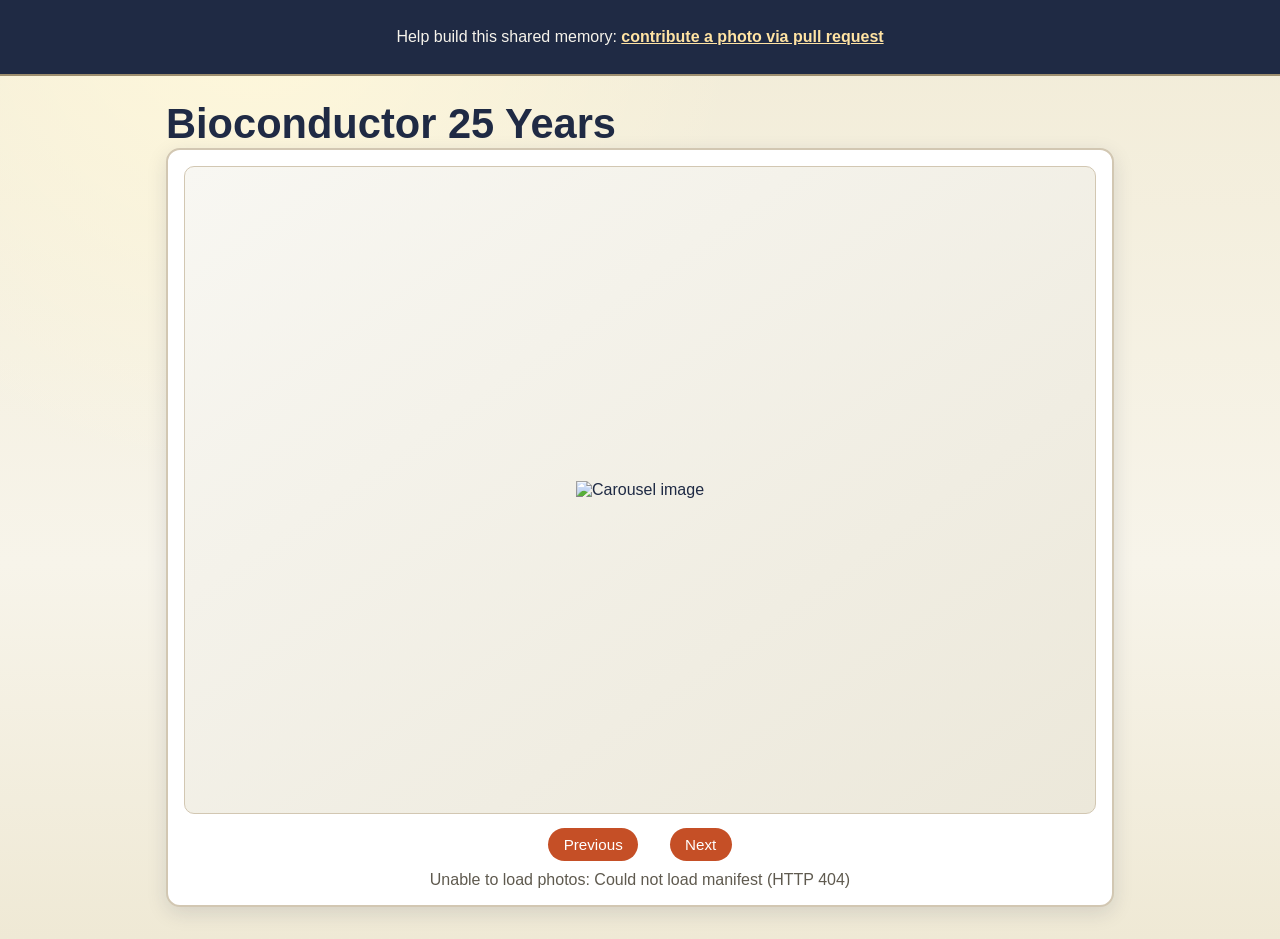
==== site/index.html @ 7c681a2c "initial commit" ====
<!doctype html>
<html lang="en">
  <head>
    <meta charset="UTF-8" />
    <meta name="viewport" content="width=device-width, initial-scale=1.0" />
    <title>Bioconductor 25 Years Photo Carousel</title>
    <link rel="stylesheet" href="styles.css" />
  </head>
  <body>
    <header class="banner">
      <p>
        Help build this shared memory: <a id="contribute-link" href="#">contribute a photo via pull request</a>
      </p>
    </header>

    <main class="page">
      <h1>Bioconductor 25 Years</h1>

      <section class="carousel" aria-label="Photo carousel">
        <div class="frame">
          <img id="carousel-image" alt="Carousel image" />
        </div>

        <div class="controls">
          <button id="prev" type="button" aria-label="Previous image">Previous</button>
          <span id="counter" aria-live="polite"></span>
          <button id="next" type="button" aria-label="Next image">Next</button>
        </div>

        <p id="filename" class="filename"></p>
        <p id="status" class="status" aria-live="polite"></p>
      </section>
    </main>

    <script src="script.js"></script>
  </body>
</html>
---- site/styles.css ----
:root {
  --bg: #f7f4ea;
  --ink: #1f2a44;
  --accent: #c54f26;
  --panel: #ffffff;
  --line: #d2c7b2;
}

* {
  box-sizing: border-box;
}

body {
  margin: 0;
  font-family: "Segoe UI", Tahoma, Geneva, Verdana, sans-serif;
  color: var(--ink);
  background:
    radial-gradient(circle at 20% 0%, #fff8db 0%, transparent 35%),
    linear-gradient(180deg, #f2ecd7 0%, var(--bg) 60%, #efe9d5 100%);
  min-height: 100vh;
}

.banner {
  background: #1f2a44;
  color: #f6f3eb;
  padding: 0.75rem 1rem;
  text-align: center;
  border-bottom: 2px solid #9d8e6f;
}

.banner a {
  color: #ffe3a3;
  font-weight: 600;
}

.page {
  max-width: 980px;
  margin: 0 auto;
  padding: 1.5rem 1rem 2rem;
}

h1 {
  margin: 0;
  font-size: clamp(1.7rem, 4vw, 2.6rem);
}

.carousel {
  background: var(--panel);
  border: 2px solid var(--line);
  border-radius: 14px;
  padding: 1rem;
  box-shadow: 0 6px 20px rgba(31, 42, 68, 0.13);
}

.frame {
  width: 100%;
  height: min(72vh, 700px);
  background: linear-gradient(145deg, #f8f7f2, #ece8da);
  border: 1px solid var(--line);
  border-radius: 10px;
  display: grid;
  place-items: center;
  overflow: hidden;
}

.frame img {
  max-width: 100%;
  max-height: 100%;
  width: auto;
  height: auto;
  object-fit: contain;
}

.controls {
  margin-top: 0.9rem;
  display: flex;
  justify-content: center;
  align-items: center;
  gap: 1rem;
}

button {
  border: none;
  border-radius: 999px;
  padding: 0.5rem 0.95rem;
  background: var(--accent);
  color: #fff;
  cursor: pointer;
  font-size: 0.95rem;
}

button:hover {
  filter: brightness(1.08);
}

.filename,
.status {
  margin: 0.6rem 0 0;
  text-align: center;
}

.filename {
  font-weight: 600;
}

.status {
  color: #5f5a4f;
}

@media (max-width: 700px) {
  .frame {
    height: min(58vh, 480px);
  }

  .controls {
    gap: 0.7rem;
  }
}
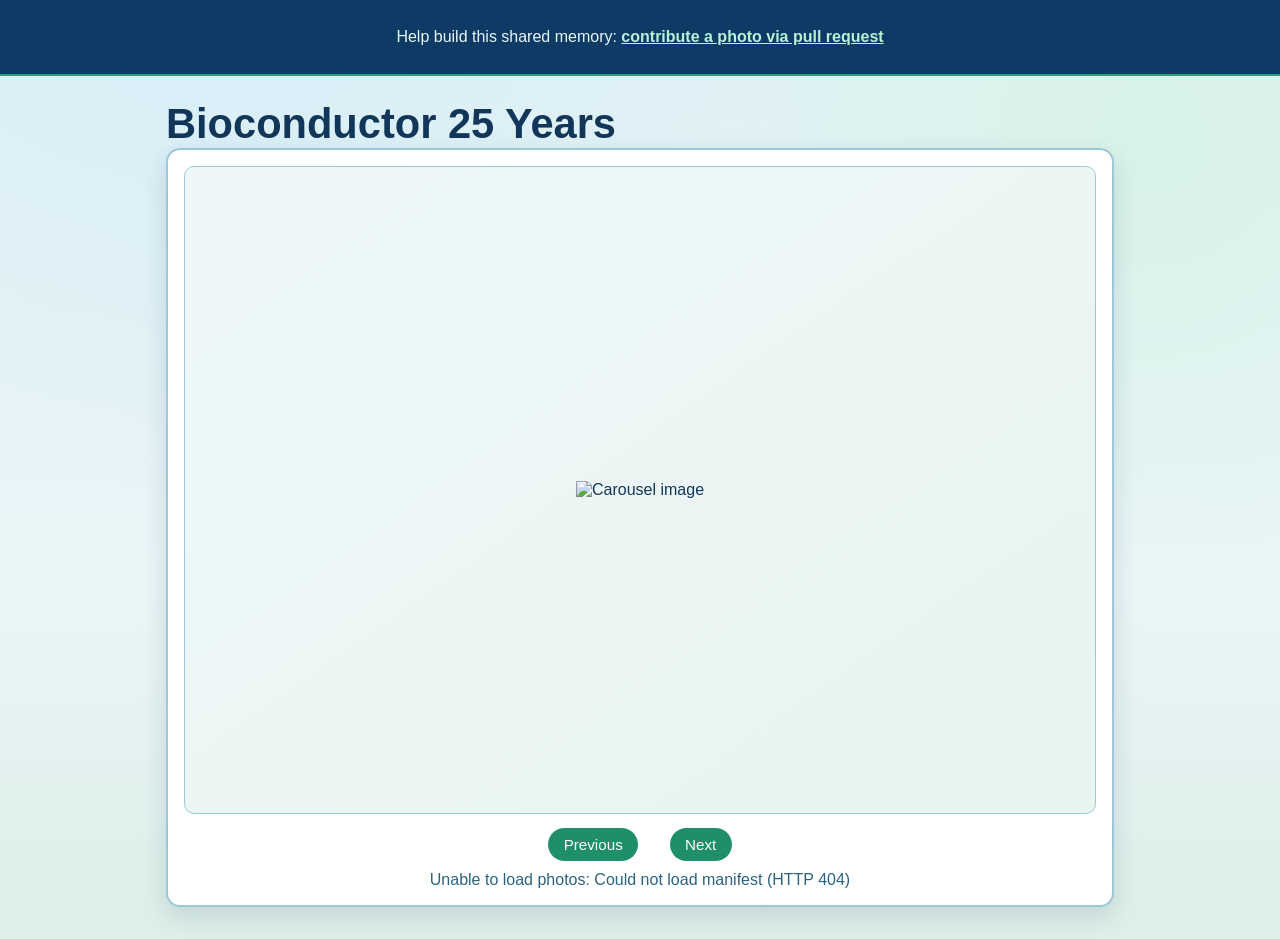
==== commit 5a0a4e72: "update css to be more bioconductor-like" ====
--- a/site/index.html
+++ b/site/index.html
@@ -3,6 +3,11 @@
   <head>
     <meta charset="UTF-8" />
     <meta name="viewport" content="width=device-width, initial-scale=1.0" />
+    <script>
+      if (window.location.pathname.endsWith("/site")) {
+        window.location.replace(`${window.location.pathname}/${window.location.search}${window.location.hash}`);
+      }
+    </script>
     <title>Bioconductor 25 Years Photo Carousel</title>
     <link rel="stylesheet" href="styles.css" />
   </head>
--- a/site/styles.css
+++ b/site/styles.css
@@ -1,9 +1,12 @@
 :root {
-  --bg: #f7f4ea;
-  --ink: #1f2a44;
-  --accent: #c54f26;
+  --bg: #eaf5f7;
+  --ink: #11365a;
+  --accent: #1f8f6a;
   --panel: #ffffff;
-  --line: #d2c7b2;
+  --line: #9ec7d7;
+  --accent-strong: #167657;
+  --banner-bg: #0d3b66;
+  --banner-text: #e9f6fb;
 }
 
 * {
@@ -15,22 +18,27 @@
   font-family: "Segoe UI", Tahoma, Geneva, Verdana, sans-serif;
   color: var(--ink);
   background:
-    radial-gradient(circle at 20% 0%, #fff8db 0%, transparent 35%),
-    linear-gradient(180deg, #f2ecd7 0%, var(--bg) 60%, #efe9d5 100%);
+    radial-gradient(circle at 18% -5%, #d7eef7 0%, transparent 38%),
+    radial-gradient(circle at 90% 15%, #d9f3e8 0%, transparent 32%),
+    linear-gradient(180deg, #dff1f6 0%, var(--bg) 62%, #dcefe8 100%);
   min-height: 100vh;
 }
 
 .banner {
-  background: #1f2a44;
-  color: #f6f3eb;
+  background: var(--banner-bg);
+  color: var(--banner-text);
   padding: 0.75rem 1rem;
   text-align: center;
-  border-bottom: 2px solid #9d8e6f;
+  border-bottom: 2px solid #2f9e78;
 }
 
 .banner a {
-  color: #ffe3a3;
+  color: #b8f2d4;
   font-weight: 600;
+}
+
+.banner a:hover {
+  color: #dcfff0;
 }
 
 .page {
@@ -49,13 +57,13 @@
   border: 2px solid var(--line);
   border-radius: 14px;
   padding: 1rem;
-  box-shadow: 0 6px 20px rgba(31, 42, 68, 0.13);
+  box-shadow: 0 8px 24px rgba(17, 54, 90, 0.15);
 }
 
 .frame {
   width: 100%;
   height: min(72vh, 700px);
-  background: linear-gradient(145deg, #f8f7f2, #ece8da);
+  background: linear-gradient(145deg, #eef8fb, #e8f4ee);
   border: 1px solid var(--line);
   border-radius: 10px;
   display: grid;
@@ -90,7 +98,7 @@
 }
 
 button:hover {
-  filter: brightness(1.08);
+  background: var(--accent-strong);
 }
 
 .filename,
@@ -104,7 +112,7 @@
 }
 
 .status {
-  color: #5f5a4f;
+  color: #2a6482;
 }
 
 @media (max-width: 700px) {
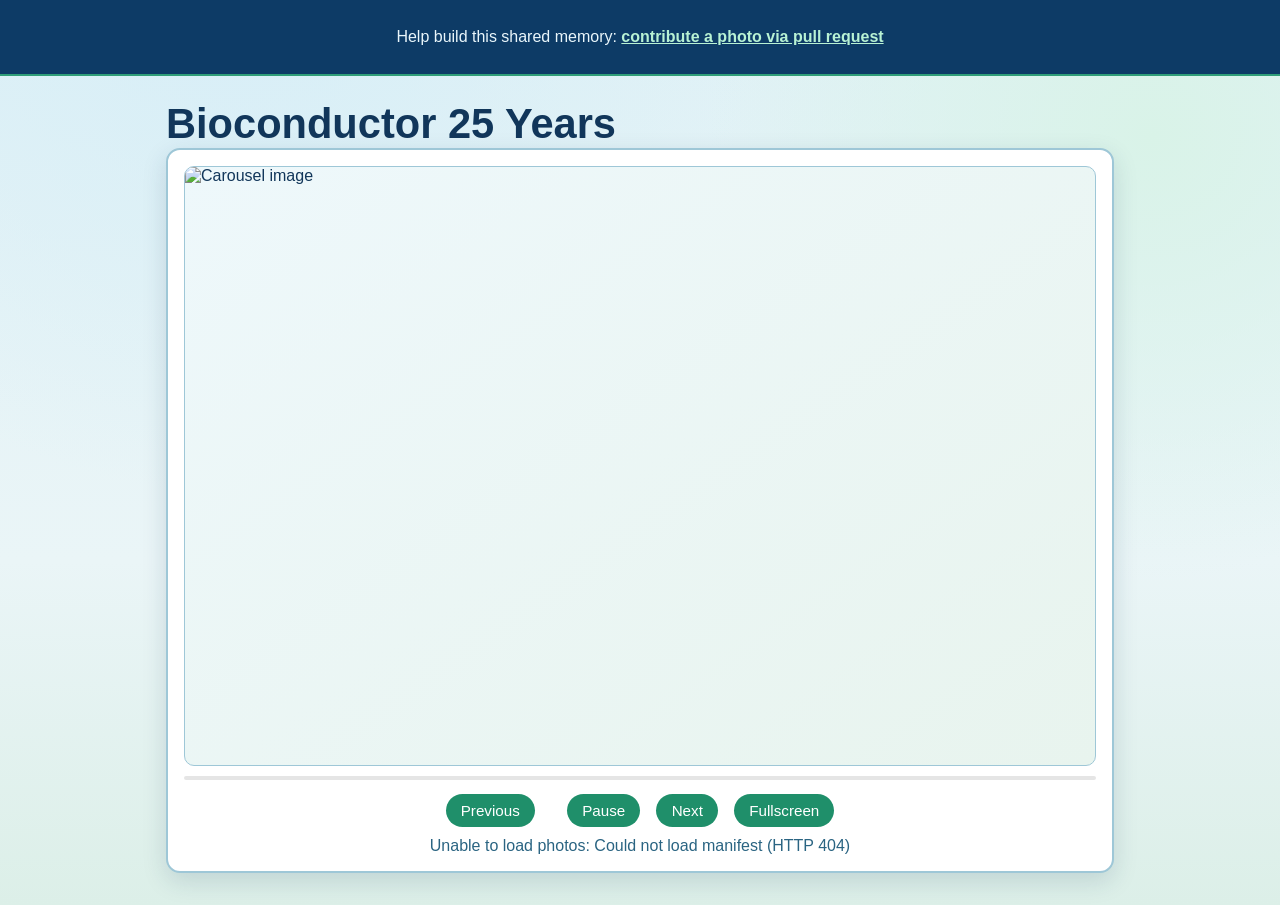
==== commit 7c3eeac0: "additional functionality" ====
--- a/site/index.html
+++ b/site/index.html
@@ -24,12 +24,19 @@
       <section class="carousel" aria-label="Photo carousel">
         <div class="frame">
           <img id="carousel-image" alt="Carousel image" />
+          <div id="fs-filename" class="fs-filename"></div>
+        </div>
+
+        <div class="progress-bar">
+          <div class="progress-fill" id="progress-fill"></div>
         </div>
 
         <div class="controls">
           <button id="prev" type="button" aria-label="Previous image">Previous</button>
           <span id="counter" aria-live="polite"></span>
+          <button id="pause-btn" type="button" aria-label="Pause presentation">Pause</button>
           <button id="next" type="button" aria-label="Next image">Next</button>
+          <button id="fullscreen-btn" type="button" aria-label="Enter fullscreen">Fullscreen</button>
         </div>
 
         <p id="filename" class="filename"></p>
--- a/site/styles.css
+++ b/site/styles.css
@@ -61,21 +61,20 @@
 }
 
 .frame {
+  position: relative;
   width: 100%;
-  height: min(72vh, 700px);
+  height: 600px;
   background: linear-gradient(145deg, #eef8fb, #e8f4ee);
   border: 1px solid var(--line);
   border-radius: 10px;
-  display: grid;
-  place-items: center;
   overflow: hidden;
 }
 
 .frame img {
-  max-width: 100%;
-  max-height: 100%;
-  width: auto;
-  height: auto;
+  position: absolute;
+  inset: 0;
+  width: 100%;
+  height: 100%;
   object-fit: contain;
 }
 
@@ -117,10 +116,104 @@
 
 @media (max-width: 700px) {
   .frame {
-    height: min(58vh, 480px);
+    height: 380px;
   }
 
   .controls {
     gap: 0.7rem;
   }
 }
+
+/* ── Progress bar ── */
+.progress-bar {
+  width: 100%;
+  height: 4px;
+  background: rgba(0, 0, 0, 0.1);
+  border-radius: 2px;
+  overflow: hidden;
+  margin-top: 0.6rem;
+}
+
+.progress-fill {
+  height: 100%;
+  width: 0%;
+  background: var(--accent);
+  border-radius: 2px;
+}
+
+@keyframes progress-advance {
+  from { width: 0%; }
+  to   { width: 100%; }
+}
+
+/* ── Fullscreen filename overlay (hidden by default) ── */
+.fs-filename {
+  display: none;
+}
+
+/* ── Fullscreen carousel layout (driven by JS class) ── */
+.carousel.fullscreen-active {
+  position: relative;
+  background: #000;
+  border: none;
+  border-radius: 0;
+  box-shadow: none;
+  padding: 0;
+}
+
+.carousel.fullscreen-active .frame {
+  width: 100vw;
+  height: 100vh;
+  background: #000;
+  border: none;
+  border-radius: 0;
+}
+
+
+.carousel.fullscreen-active .controls {
+  position: absolute;
+  bottom: 0;
+  left: 0;
+  right: 0;
+  margin: 0;
+  padding: 0.4rem 1rem;
+  background: rgba(0, 0, 0, 0.55);
+  color: #fff;
+}
+
+.carousel.fullscreen-active .progress-bar {
+  position: absolute;
+  top: 0;
+  left: 0;
+  right: 0;
+  height: 5px;
+  margin: 0;
+  border-radius: 0;
+  background: rgba(255, 255, 255, 0.2);
+  z-index: 1;
+}
+
+.carousel.fullscreen-active .progress-fill {
+  border-radius: 0;
+  background: #fff;
+}
+
+.carousel.fullscreen-active .filename,
+.carousel.fullscreen-active .status {
+  display: none;
+}
+
+.carousel.fullscreen-active .fs-filename {
+  display: block;
+  position: absolute;
+  bottom: 2.8rem;
+  left: 0;
+  right: 0;
+  padding: 0.65rem 1.5rem;
+  background: rgba(0, 0, 0, 0.55);
+  color: #fff;
+  font-size: 1rem;
+  font-weight: 600;
+  text-align: center;
+  pointer-events: none;
+}
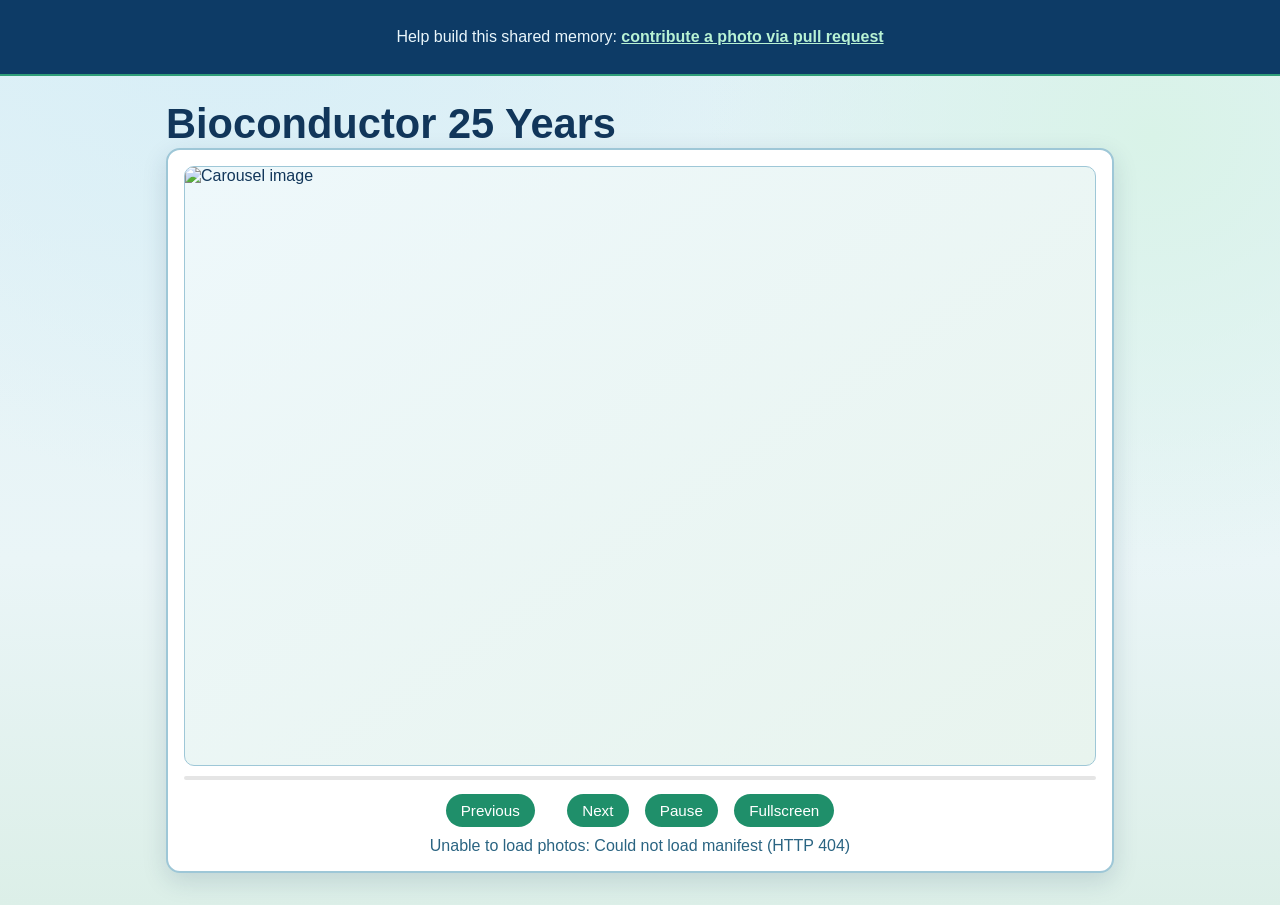
==== commit c19f3989: "reorder controls" ====
--- a/site/index.html
+++ b/site/index.html
@@ -34,8 +34,8 @@
         <div class="controls">
           <button id="prev" type="button" aria-label="Previous image">Previous</button>
           <span id="counter" aria-live="polite"></span>
+          <button id="next" type="button" aria-label="Next image">Next</button>
           <button id="pause-btn" type="button" aria-label="Pause presentation">Pause</button>
-          <button id="next" type="button" aria-label="Next image">Next</button>
           <button id="fullscreen-btn" type="button" aria-label="Enter fullscreen">Fullscreen</button>
         </div>
 
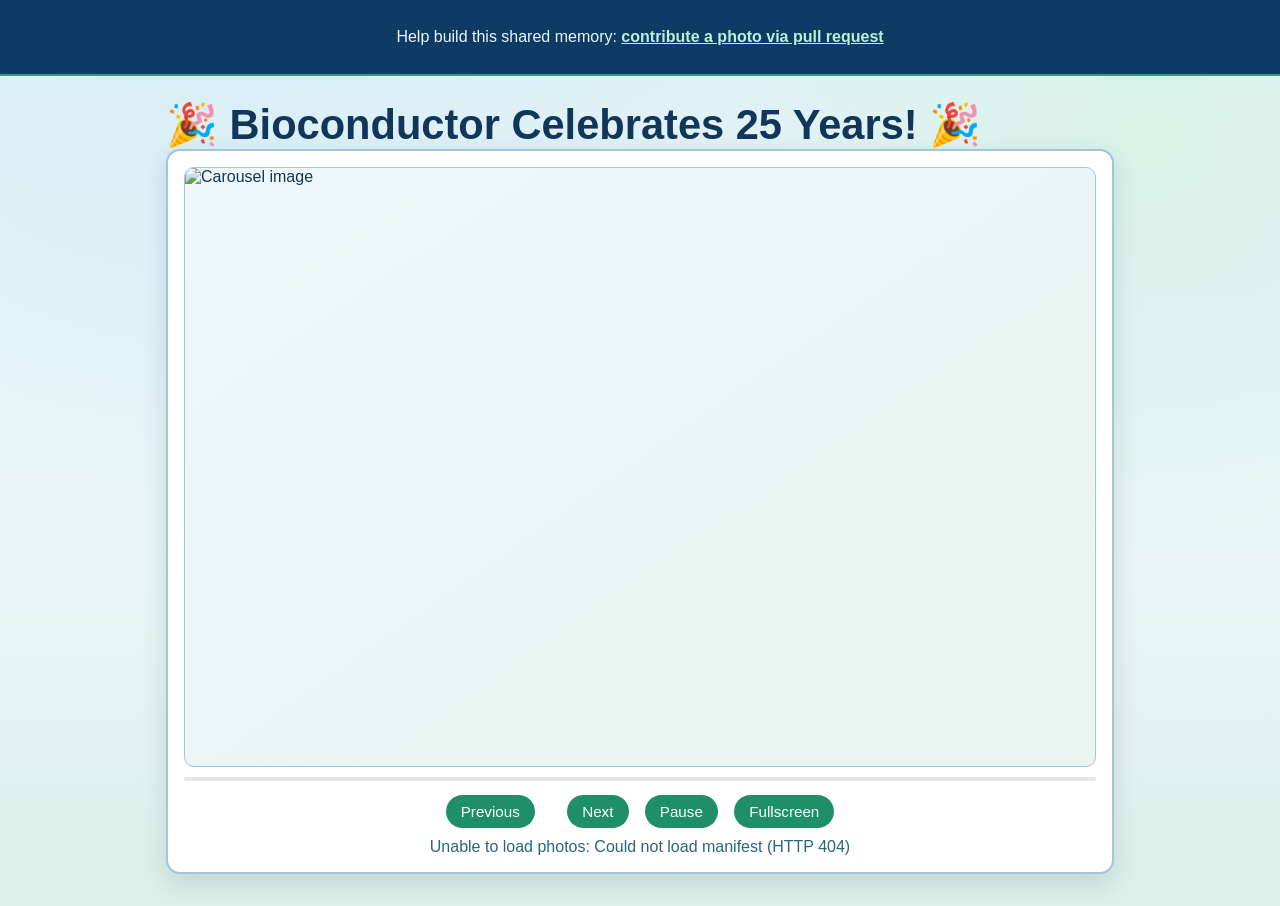
==== commit 7a469c78: "edit title and increase font size" ====
--- a/site/index.html
+++ b/site/index.html
@@ -8,7 +8,7 @@
         window.location.replace(`${window.location.pathname}/${window.location.search}${window.location.hash}`);
       }
     </script>
-    <title>Bioconductor 25 Years Photo Carousel</title>
+    <title>Bioconductor Celebrates 25 Years</title>
     <link rel="stylesheet" href="styles.css" />
   </head>
   <body>
@@ -19,11 +19,12 @@
     </header>
 
     <main class="page">
-      <h1>Bioconductor 25 Years</h1>
+      <h1>🎉 Bioconductor Celebrates 25 Years! 🎉</h1>
 
       <section class="carousel" aria-label="Photo carousel">
         <div class="frame">
           <img id="carousel-image" alt="Carousel image" />
+          <div class="fs-title">🎉 Bioconductor Celebrates 25 Years! 🎉</div>
           <div id="fs-filename" class="fs-filename"></div>
         </div>
 
--- a/site/styles.css
+++ b/site/styles.css
@@ -151,6 +151,11 @@
   display: none;
 }
 
+/* ── Fullscreen title banner (hidden by default) ── */
+.fs-title {
+  display: none;
+}
+
 /* ── Fullscreen carousel layout (driven by JS class) ── */
 .carousel.fullscreen-active {
   position: relative;
@@ -203,6 +208,22 @@
   display: none;
 }
 
+.carousel.fullscreen-active .fs-title {
+  display: block;
+  position: absolute;
+  top: 0;
+  left: 0;
+  right: 0;
+  padding: 0.65rem 1.5rem;
+  background: rgba(0, 0, 0, 0.55);
+  color: #fff;
+  font-size: 2rem;
+  font-weight: 700;
+  text-align: center;
+  pointer-events: none;
+  z-index: 1;
+}
+
 .carousel.fullscreen-active .fs-filename {
   display: block;
   position: absolute;
